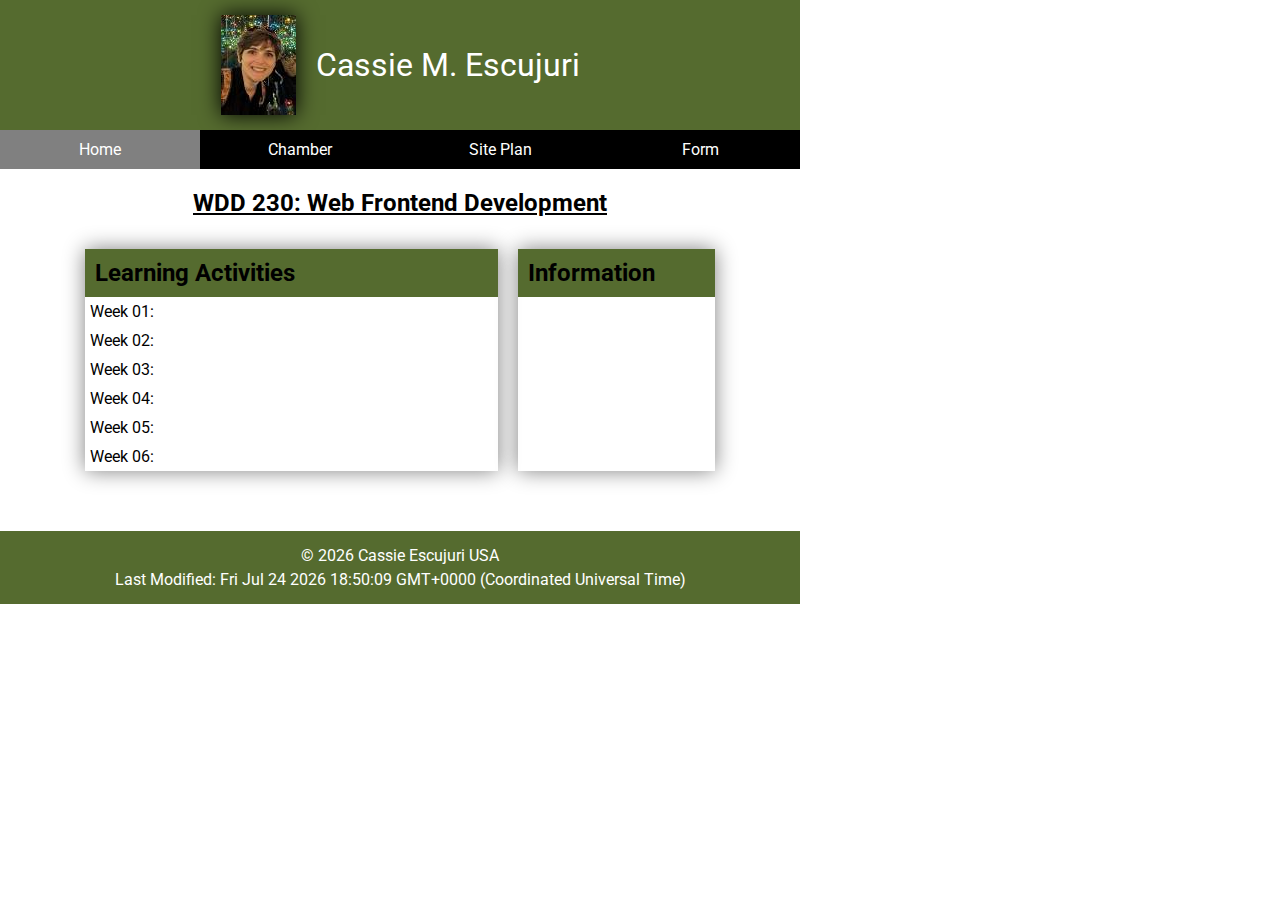
==== index.html @ 5ad40dfa "fixing typos" ====
<!DOCTYPE html>
<html lang="en-US">
<head>
    <meta charset="UTF-8">
    <meta name="viewport" content="width=device-width, initial-scale=1.0">
    <title>Cassie Escujuri - WDD 230 - Web Frontend Development</title>
    <meta name="description" content="WDD 230 - Web Frontend Development - Cassie Escujuri - course assignment portal">
    <meta name="author" content="Cassie Escujuri">
    <link rel="preconnect" href="https://fonts.googleapis.com">
    <link rel="preconnect" href="https://fonts.gstatic.com" crossorigin>
    <link href="https://fonts.googleapis.com/css2?family=Roboto&display=swap" rel="stylesheet">
    <link rel="stylesheet" href="styles/base.css">
    <link rel="stylesheet" href="styles/larger.css">
</head>
<body>
    <header>
        <img src="images/profile.jpg" alt="Picture of Cassie Escujuri" height="100" width="75">
        <span>Cassie M. Escujuri</span>
    </header>
    <nav>
        <ul>
            <li class="active"><a href="">Home</a></li>
            <li><a href="">Chamber</a></li>
            <li><a href="">Site Plan</a></li>
            <li><a href="">Form</a></li>
        </ul>  
    </nav>
    <main>
        <h1>WDD 230: Web Frontend Development</h1>
        <section class="card">
            <h2>Learning Activities</h2>
            <ul>
                <li>Week 01:<a href=""></a></li>
                <li>Week 02:<a href=""></a></li>
                <li>Week 03:<a href=""></a></li>
                <li>Week 04:<a href=""></a></li>
                <li>Week 05:<a href=""></a></li>
                <li>Week 06:<a href=""></a></li>
            </ul>
        </section>
        <section class="card">
            <h2>Information</h2>
        </section>
    </main>
    <footer>
        <p>&copy; <span id="currentYear"></span> Cassie Escujuri USA</p>
        <p id="lastModified"></p>
    </footer>
    <script src="scripts/getDates.js"></script>
</body>
</html>
---- styles/base.css ----
* {
    margin: 0;
    padding: 0;
    box-sizing: border-box;
    max-width: 800px;
    list-style-type: none;
}

body {
    font-family: 'Roboto', sans-serif;
}

header {
    display: flex;
    justify-content: center;
    align-items: center;
    padding: 15px;
    margin: 0 auto;
    font-size: 2rem;
    background: darkolivegreen;
    color:white;
}

header img {
    box-shadow: 0 0 20px black;
    margin-right: 20px;
}

nav {
    margin: 0 auto;
    background-color: black;
}

nav a {
    display: block;
    text-align: center;
    text-decoration: none;
    color: white;
    padding: 10px;
}

nav a:hover {
    text-decoration: underline;
}

nav .active {
    background-color: gray;
}

main {
    max-width: 750px;
    margin: 0 auto;
    padding: 20px 50px 50px 50px;
}

h1 {
    font-size: 1.5rem;
    text-align: center;
    text-decoration: underline;
}

h2 {
    padding: 10px;
    background-color: darkolivegreen;
}

.card {
    margin: 10px;
    box-shadow: 0 0 20px gray;
}

.card ul li {
    padding: 5px;
}

footer {
    text-align: center;
    padding: 10px;
    background-color: darkolivegreen;
    color: white;
}

footer p {
    margin: 5px;
}
---- styles/larger.css ----
@media screen and (min-width: 500px){
    main {
        display: grid;
        grid-template-columns: 2fr 1fr;
        grid-template-rows: 50px auto;
    }
    
    h1 {
        grid-row: 1/2;
        grid-column: 1/3;
    }
    
    main > .card {
        grid-row: 2/3;
        grid-column: 1/2;
    }
    
    main > .card ~ .card {
        grid-row: 2/3;
        grid-column: 2/3;
    }

    nav ul {
        display: flex;
    }
    
    nav ul li {
        flex: 1 1 100%;
    }
}
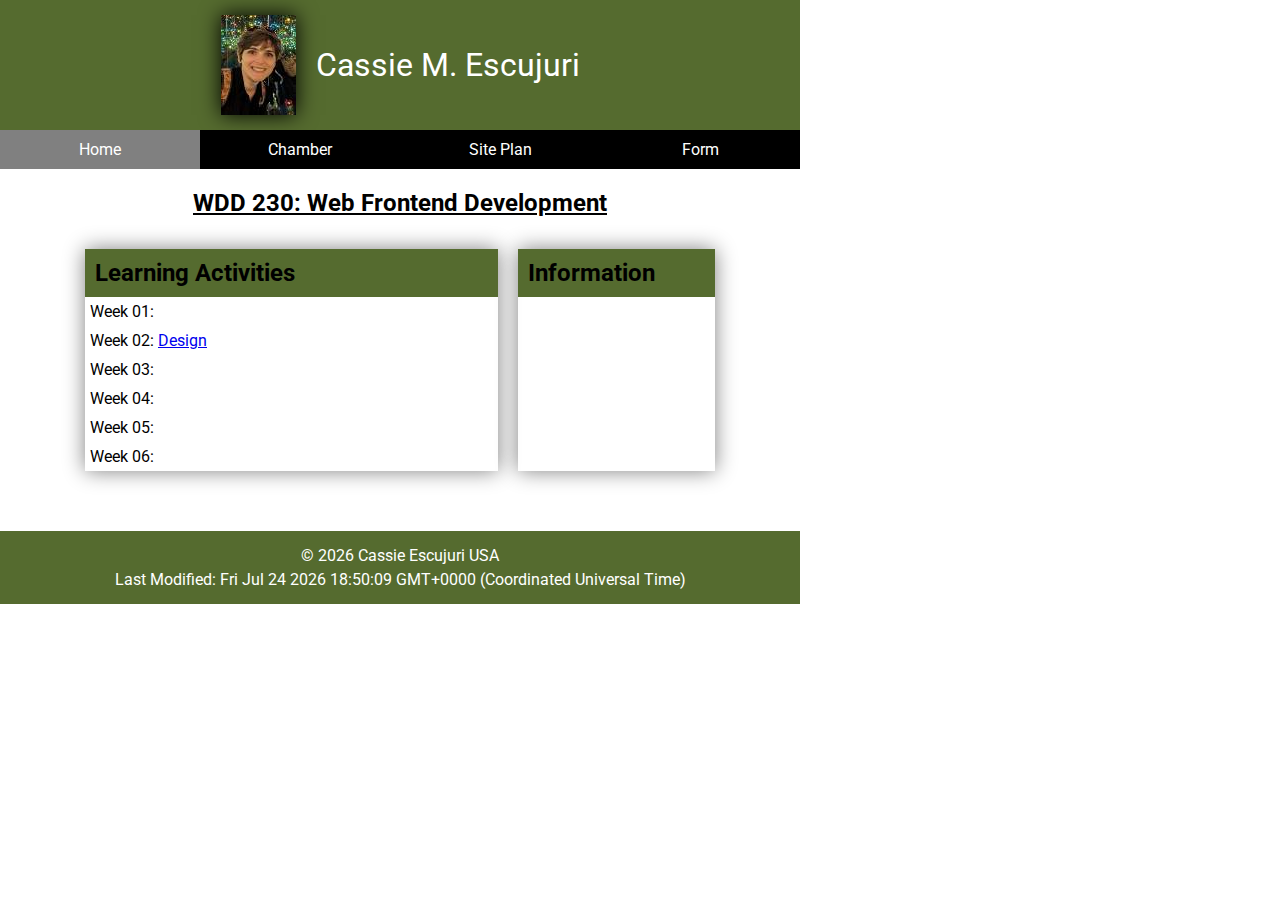
==== commit 0017a4ec: "design learning activity" ====
--- a/index.html
+++ b/index.html
@@ -30,12 +30,12 @@
         <section class="card">
             <h2>Learning Activities</h2>
             <ul>
-                <li>Week 01:<a href=""></a></li>
-                <li>Week 02:<a href=""></a></li>
-                <li>Week 03:<a href=""></a></li>
-                <li>Week 04:<a href=""></a></li>
-                <li>Week 05:<a href=""></a></li>
-                <li>Week 06:<a href=""></a></li>
+                <li>Week 01: <a href=""></a></li>
+                <li>Week 02: <a href="week02/design.html">Design</a></li>
+                <li>Week 03: <a href=""></a></li>
+                <li>Week 04: <a href=""></a></li>
+                <li>Week 05: <a href=""></a></li>
+                <li>Week 06: <a href=""></a></li>
             </ul>
         </section>
         <section class="card">
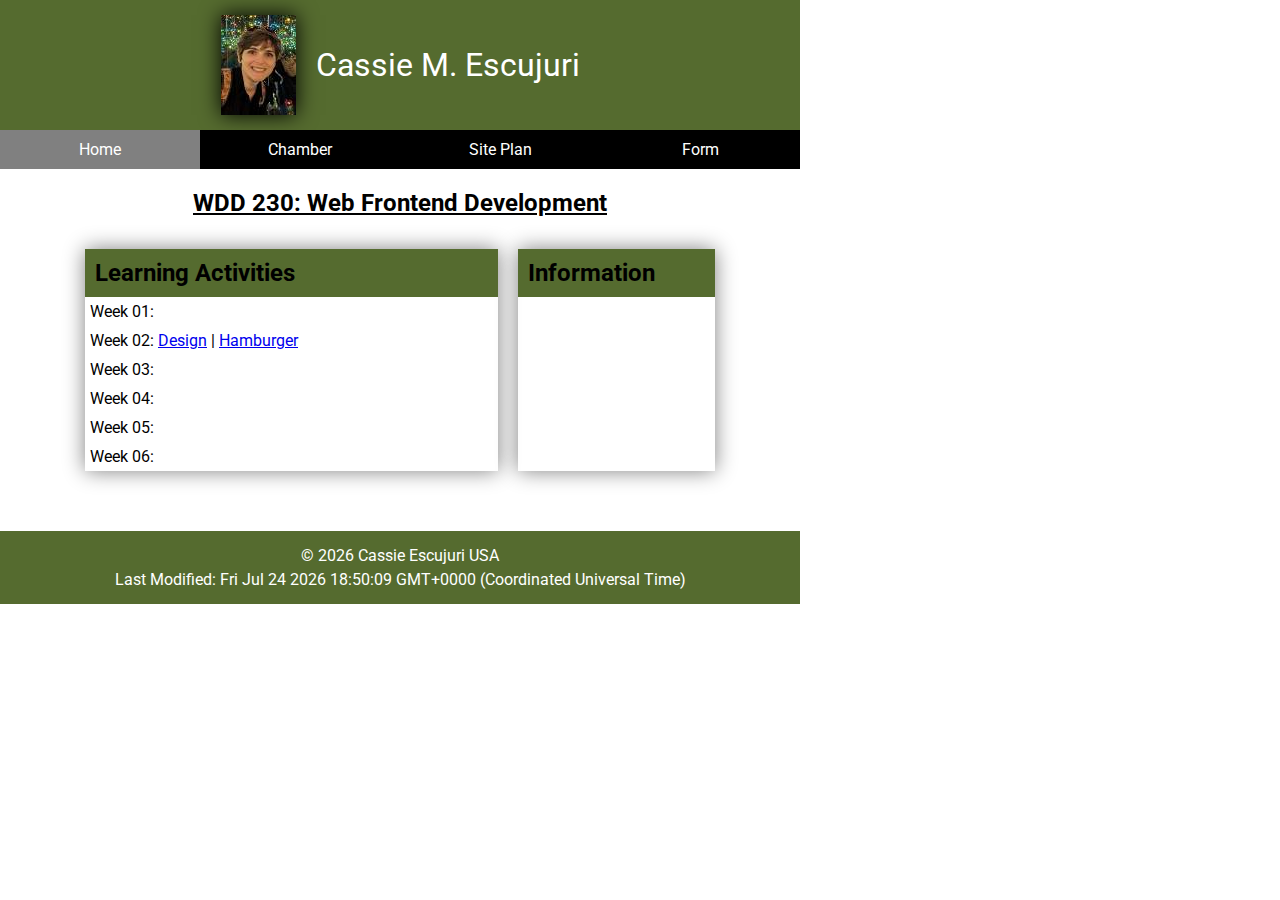
==== commit 697ad369: "hamburger" ====
--- a/index.html
+++ b/index.html
@@ -11,6 +11,11 @@
     <link href="https://fonts.googleapis.com/css2?family=Roboto&display=swap" rel="stylesheet">
     <link rel="stylesheet" href="styles/base.css">
     <link rel="stylesheet" href="styles/larger.css">
+    <link rel="icon" href="favicon.ico">
+    <meta property="og:title" content="WDD 230 - Home Page"/>
+    <meta property="og:type" content="website"/>
+    <meta property="og:url" content="https://cmescujuri.github.io/wdd230/"/>
+    <meta property="og:image" content="https://images.ctfassets.net/0wjmk6wgfops/Ssn5fPz0jalip5fVORErk/6ff7978d2c9f6b9a28beae878d23479a/Downtown_Provo_web_opt_5e3d7617-06ba-43df-97ac-a9758d973a3b.jpg"/>
 </head>
 <body>
     <header>
@@ -21,7 +26,7 @@
         <ul>
             <li class="active"><a href="">Home</a></li>
             <li><a href="">Chamber</a></li>
-            <li><a href="">Site Plan</a></li>
+            <li><a href="week01/chamber-site-plan.html">Site Plan</a></li>
             <li><a href="">Form</a></li>
         </ul>  
     </nav>
@@ -31,7 +36,7 @@
             <h2>Learning Activities</h2>
             <ul>
                 <li>Week 01: <a href=""></a></li>
-                <li>Week 02: <a href="week02/design.html">Design</a></li>
+                <li>Week 02: <a href="week02/design.html">Design</a> | <a href="https://codepen.io/Cass-Escujuri/pen/eYoaLOB?editors=0100">Hamburger</a></li>
                 <li>Week 03: <a href=""></a></li>
                 <li>Week 04: <a href=""></a></li>
                 <li>Week 05: <a href=""></a></li>
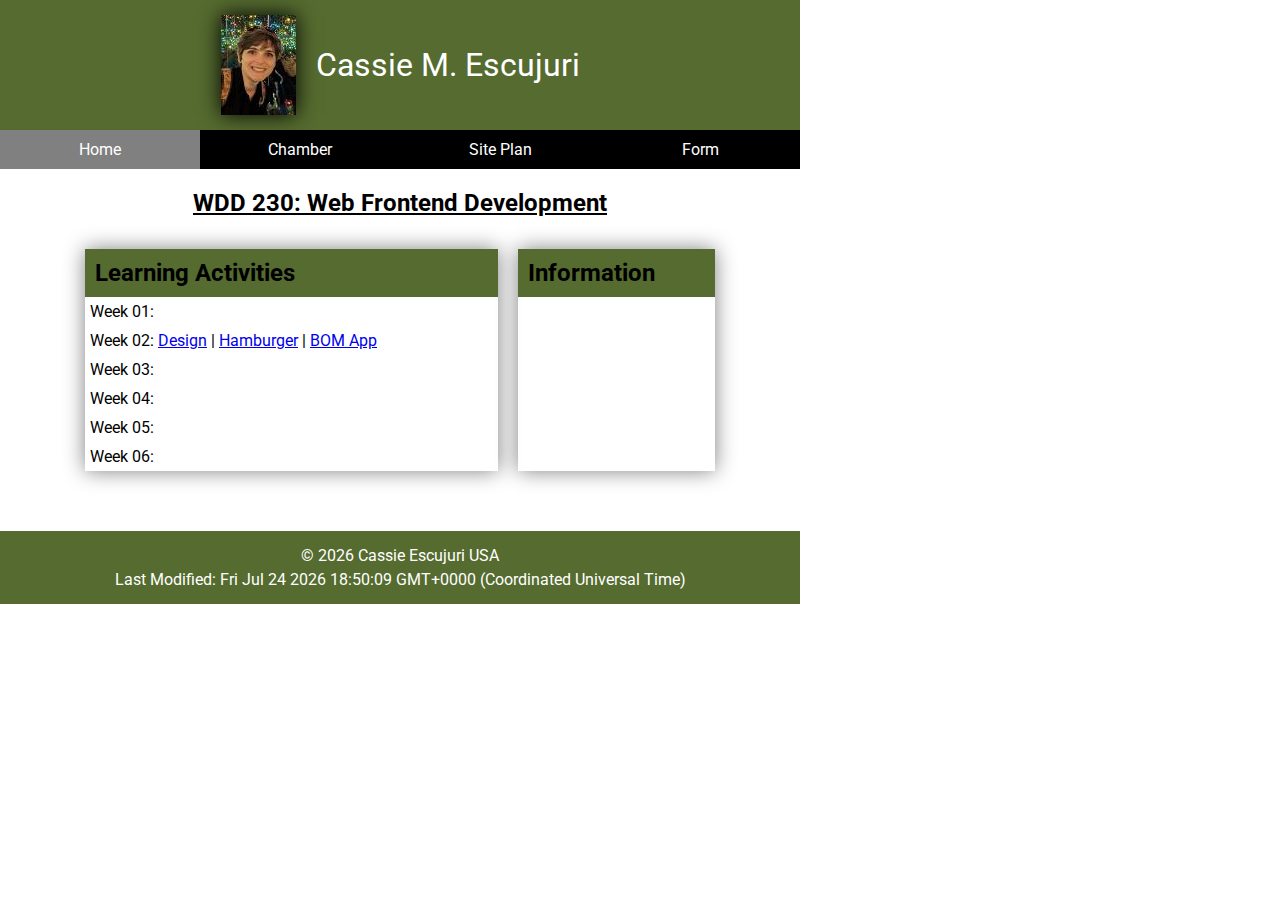
==== commit f4fd91f6: "BOM application" ====
--- a/index.html
+++ b/index.html
@@ -36,7 +36,7 @@
             <h2>Learning Activities</h2>
             <ul>
                 <li>Week 01: <a href=""></a></li>
-                <li>Week 02: <a href="week02/design.html">Design</a> | <a href="https://codepen.io/Cass-Escujuri/pen/eYoaLOB?editors=0100">Hamburger</a></li>
+                <li>Week 02: <a href="week02/design.html">Design</a> | <a href="https://codepen.io/Cass-Escujuri/pen/eYoaLOB?editors=0100">Hamburger</a> | <a href="week02/bom.html">BOM App</a></li>
                 <li>Week 03: <a href=""></a></li>
                 <li>Week 04: <a href=""></a></li>
                 <li>Week 05: <a href=""></a></li>
